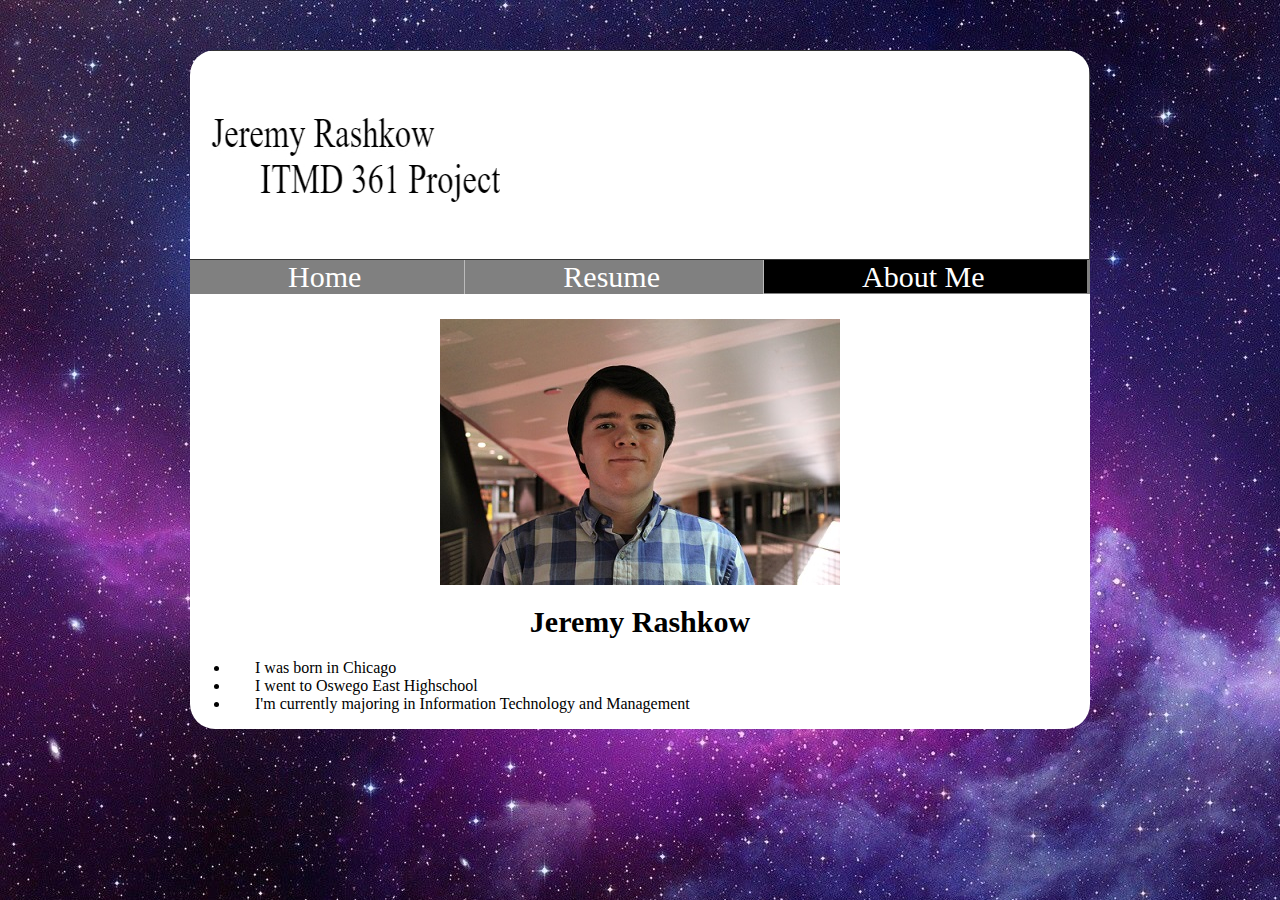
==== aboutme.html @ cdf49f78 "added active page styling to nav bar" ====
<!DOCTYPE html> 

<html lang ="en">

  <head>
	<!--
	ITMD-361 Project 1 Resume Page
	Author: Jeremy Rashkow
	Date Last Edited: 02/28/2018
	
	Filename: index.html   	  	
	-->

    <meta charset="UTF-8">
	<link href="project_02.css" rel="stylesheet" type="text/css" />
    <title>ITMD-361 Project</title>	
  </head>
	
  <body>

    <header id="banner">
      <img src="images/itmd_361_project_02_banner.jpg" alt="header"/>
    </header>
		
    <nav id="nav">
      <ul>
	    <li><a href="index.html">Home</a></li>
	    <li><a href="resume.html">Resume</a></li>
        <li><a class="active" href="aboutme.html">About Me</a></li>
      </ul>
    </nav>
		
    <section id="aboutme_sec_1">
      <img src="images/itmd-361-project-01-me.jpg" alt="Me"/>
      <h1>Jeremy Rashkow</h1>
      <ul>
        <li>I was born in Chicago</li>
	    <li>I went to Oswego East Highschool</li>
	    <li>I'm currently majoring in Information Technology and Management</li>
      </ul>
    </section>
		
  </body>
	
</html>
---- project_02.css ----
body
{
  background-image: url("images/page_background.jpg");
  margin-left: auto;
  margin-right: auto;
  width: 900px;
}

#banner
{
  margin-top: 50px;
  height: 210px;
  width: 900px;
}

#banner img
{
  padding: 0;
  border-radius: 25px 25px 0px 0px;
  height: 210px;
  width: 900px;
  margin: 0;
}

#nav ul
{
  background: gray;
  padding: 0;
  margin: 0;
  list-style: none;
  overflow: hidden;
}

#nav ul li
{
  float:left;
  font-size: 30px;
}

#nav ul li a
{
  color: white;
  text-align: center;
  text-decoration: none;
  padding-left: 98px;
  padding-right: 101px;
}

#nav ul li a:last-of-type
{
  padding-right: 103px;
}

#nav ul li:hover
{
  background: black;
}

#nav ul li a:hover
{
  background-color: black;
}

#nav li {
    border-right: 1px solid #bbb;
}

#nav li:last-child {
    border-right: none;
}

li a:hover:not(.active) {
    background-color: #111;
}

.active {
    background-color: black;
}

section
{
  padding:0;
  margin:0;
  overflow: auto;
  background: white;
}

#index_sec_1
{
  border-radius: 0px 0px 25px 25px;
}

#index_sec_1 h1
{
  font-size: 30px;
  text-align: center;
}

#index_sec_1 p
{
  font-size: 16px;
  text-align: left;
  padding-left: 15px;
}

#resume_education, #resume_experience, #resume_skills, #resume_activities, #resume_references
{
  padding-left: 25px;
}

#resume_education h3, #resume_experience h3, #resume_skills h3, #resume_activities h3, #resume_references h3
{
  padding-left: 20px;
}

#resume_education p, #resume_experience p, #resume_skills p, #resume_activities p, #resume_references p
{
  padding-left: 40px;
}

#resume_education ul, #resume_experience ul, #resume_skills ul, #resume_activities ul, #resume_references ul
{
  padding-left: 60px;
}

#resume_references
{
  border-radius: 0px 0px 25px 25px;
}

section:last-of-type
{
  margin-bottom: 50px;
} 


#aboutme_sec_1
{
  border-radius: 0px 0px 25px 25px;
}

#aboutme_sec_1 img
{
  padding-top: 25px;
  display: block;
  margin-left: auto;
  margin-right: auto;
}

#aboutme_sec_1 h1
{
  font-size: 30px;
  text-align: center;
}

#aboutme_sec_1 ul li
{
  padding-left: 25px;
}

iframe 
{
  border: none;
  display: block;
  height: 350px;
  margin-left: auto;
  margin-right: auto;
  padding-bottom: 20px;
  width: 700px;
}
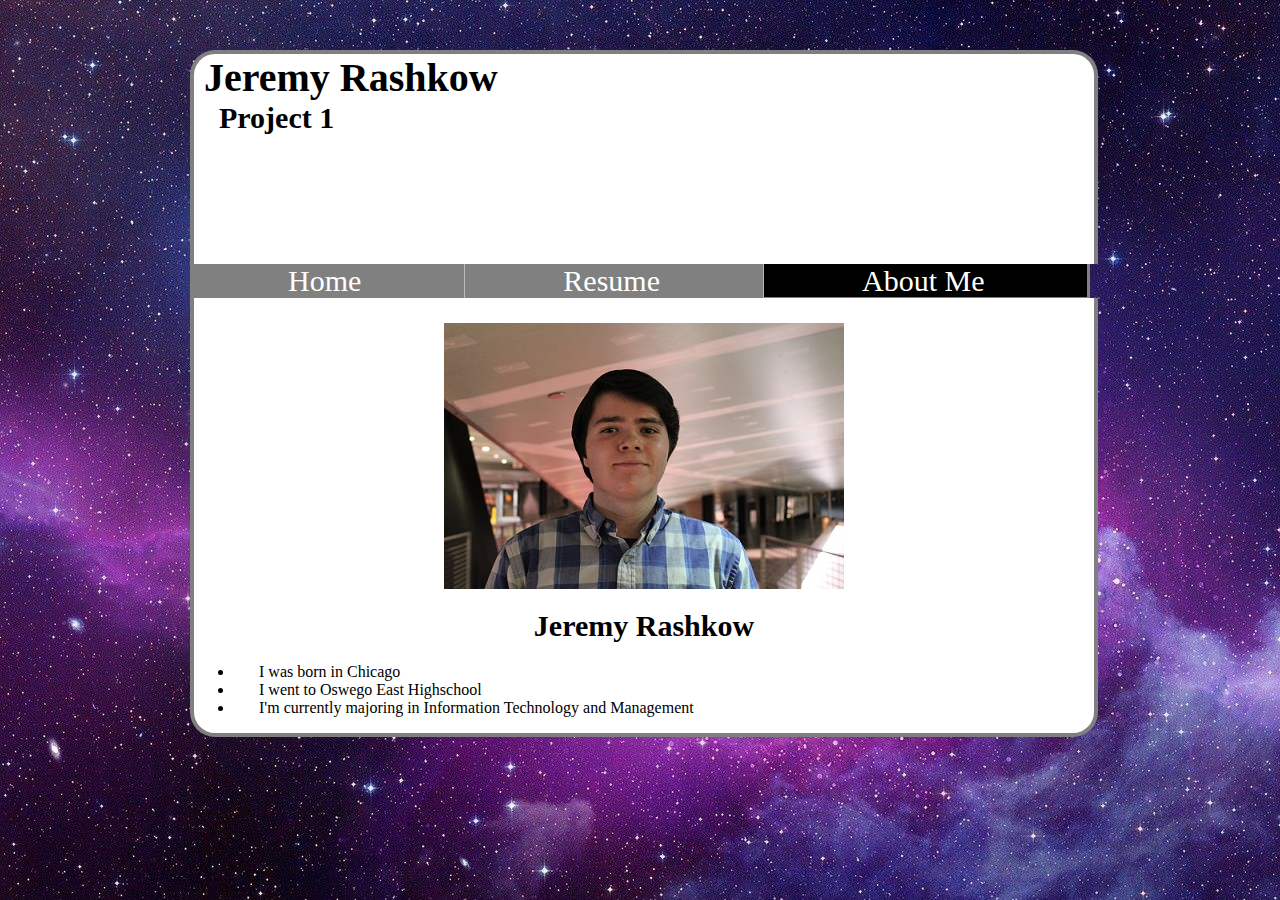
==== commit edd711a7: "took out banner image and added body border" ====
--- a/aboutme.html
+++ b/aboutme.html
@@ -19,7 +19,8 @@
   <body>
 
     <header id="banner">
-      <img src="images/itmd_361_project_02_banner.jpg" alt="header"/>
+      <h1>Jeremy Rashkow<h1/>
+	  <h3>Project 1</h3>     
     </header>
 		
     <nav id="nav">
--- a/project_02.css
+++ b/project_02.css
@@ -8,17 +8,28 @@
 
 #banner
 {
+  border: 4px solid gray;
+  border-bottom: none;
+  background-color: white;
+  border-radius: 25px 25px 0px 0px;
   margin-top: 50px;
   height: 210px;
+  overflow: hidden;
   width: 900px;
 }
 
-#banner img
+#banner h1
 {
-  padding: 0;
-  border-radius: 25px 25px 0px 0px;
-  height: 210px;
-  width: 900px;
+  font-size: 40px;
+  padding-left: 10px;
+  margin: 0;
+}
+
+#banner h3
+{
+  font-size: 30px;
+  padding-left: 25px;
+  padding-top: 0px;
   margin: 0;
 }
 
@@ -29,6 +40,7 @@
   margin: 0;
   list-style: none;
   overflow: hidden;
+  width: 900px;
 }
 
 #nav ul li
@@ -43,7 +55,7 @@
   text-align: center;
   text-decoration: none;
   padding-left: 98px;
-  padding-right: 101px;
+  padding-right: 102px;
 }
 
 #nav ul li a:last-of-type
@@ -79,15 +91,14 @@
 
 section
 {
+  border: 4px solid gray;
+  border-bottom:none;
+  border-top: none;
   padding:0;
   margin:0;
   overflow: auto;
   background: white;
-}
-
-#index_sec_1
-{
-  border-radius: 0px 0px 25px 25px;
+  width: 900px;
 }
 
 #index_sec_1 h1
@@ -123,21 +134,14 @@
   padding-left: 60px;
 }
 
-#resume_references
-{
-  border-radius: 0px 0px 25px 25px;
-}
 
 section:last-of-type
 {
+  border-radius: 0px 0px 25px 25px;
   margin-bottom: 50px;
+  border-bottom: 4px solid gray;
 } 
 
-
-#aboutme_sec_1
-{
-  border-radius: 0px 0px 25px 25px;
-}
 
 #aboutme_sec_1 img
 {
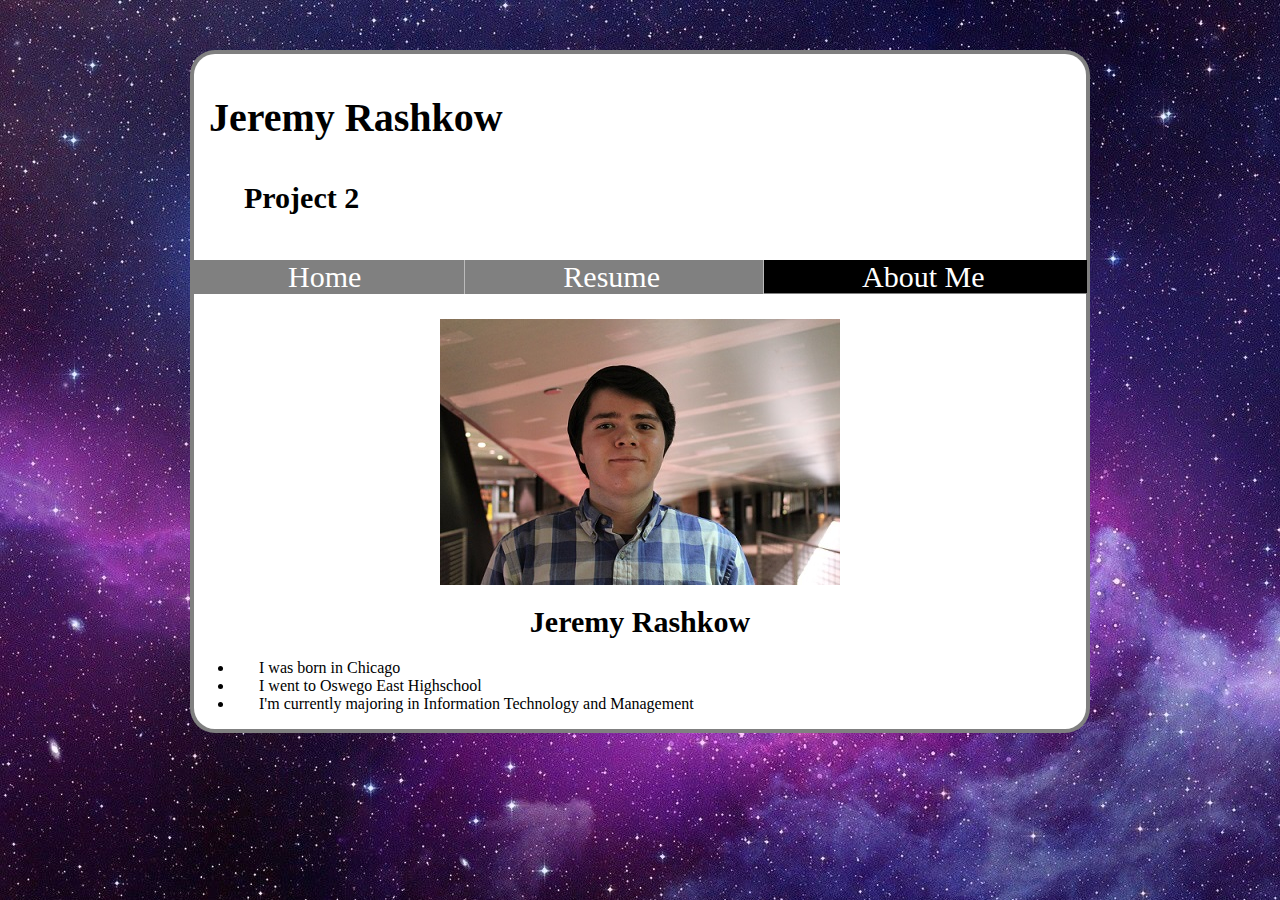
==== commit 2aadac20: "fixed css file path link" ====
--- a/aboutme.html
+++ b/aboutme.html
@@ -12,7 +12,7 @@
 	-->
 
     <meta charset="UTF-8">
-	<link href="project_02.css" rel="stylesheet" type="text/css" />
+	<link href="styles/project_02.css" rel="stylesheet" type="text/css" />
     <title>ITMD-361 Project</title>	
   </head>
 	
@@ -20,7 +20,7 @@
 
     <header id="banner">
       <h1>Jeremy Rashkow<h1/>
-	  <h3>Project 1</h3>     
+	  <h3>Project 2</h3>     
     </header>
 		
     <nav id="nav">
--- a/styles/project_02.css
+++ b/styles/project_02.css
@@ -0,0 +1,167 @@
+
+/*Body Styles*/
+body {
+  background-image: url("../images/page_background.jpg");
+  margin-left: auto;
+  margin-right: auto;
+  width: 900px;
+}
+
+/*Banner Styles*/
+#banner {
+  box-sizing: border-box;
+  border: 4px solid gray;
+  border-bottom: none;
+  background-color: white;
+  border-radius: 25px 25px 0px 0px;
+  margin-top: 50px;
+  height: 210px;
+  overflow: hidden;
+  width: 900px;
+}
+
+#banner h1 {
+  padding-top: 40px;
+  font-size: 40px;
+  padding-left: 15px;
+  margin: 0;
+}
+
+#banner h3 {
+  font-size: 30px;
+  padding-left: 50px;
+  padding-top: 0px;
+  margin: 0;
+}
+
+/*Navigation Styles*/
+#nav ul {
+  background: gray;
+  padding: 0;
+  margin: 0;
+  list-style: none;
+  overflow: hidden;
+  width: 900px;
+}
+
+#nav ul li {
+  float:left;
+  font-size: 30px;
+}
+
+#nav ul li a {
+  color: white;
+  text-align: center;
+  text-decoration: none;
+  padding-left: 98px;
+  padding-right: 102px;
+}
+
+#nav ul li a:last-of-type {
+  padding-right: 103px;
+}
+
+#nav ul li:hover {
+  background: black;
+}
+
+#nav ul li a:hover {
+  background-color: black;
+}
+
+#nav li {
+    border-right: 1px solid #bbb;
+}
+
+#nav li:last-child {
+    border-right: none;
+}
+
+li a:hover:not(.active) {
+    background-color: #111;
+}
+
+.active {
+    background-color: black;
+}
+
+/*Section Styles*/
+section {
+  box-sizing: border-box;
+  border: 4px solid gray;
+  border-bottom:none;
+  border-top: none;
+  padding:0;
+  margin:0;
+  overflow: hidden;
+  background: white;
+  width: 900px;
+}
+
+section:last-of-type {
+  border-radius: 0px 0px 25px 25px;
+  margin-bottom: 50px;
+  border-bottom: 4px solid gray;
+} 
+
+#resume_education, #resume_experience, #resume_skills, #resume_activities, #resume_references {
+  padding-left: 25px;
+}
+
+#resume_education, #resume_experience, #resume_skills, #resume_activities, #resume_references {
+  padding-left: 25px;
+}
+
+/*Heading Styles*/
+#resume_education h3, #resume_experience h3, #resume_skills h3, #resume_activities h3, #resume_references h3 {
+  padding-left: 20px;
+}
+
+#index_sec_1 h1 {
+  font-size: 30px;
+  text-align: center;
+}
+
+#aboutme_sec_1 h1 {
+  font-size: 30px;
+  text-align: center;
+}
+
+/*Paragraph Styles*/
+#index_sec_1 p {
+  font-size: 16px;
+  text-align: left;
+  padding-left: 15px;
+}
+
+#resume_education p, #resume_experience p, #resume_skills p, #resume_activities p, #resume_references p {
+  padding-left: 40px;
+}
+
+/*List Styles*/
+#resume_education ul, #resume_experience ul, #resume_skills ul, #resume_activities ul, #resume_references ul {
+  padding-left: 60px;
+}
+
+#aboutme_sec_1 ul li {
+  padding-left: 25px;
+}
+
+/*Image Styles*/
+#aboutme_sec_1 img {
+  padding-top: 25px;
+  display: block;
+  margin-left: auto;
+  margin-right: auto;
+}
+
+/*Video Link Styles*/
+iframe  {
+  border: none;
+  display: block;
+  height: 350px;
+  margin-left: auto;
+  margin-right: auto;
+  padding-bottom: 20px;
+  width: 700px;
+}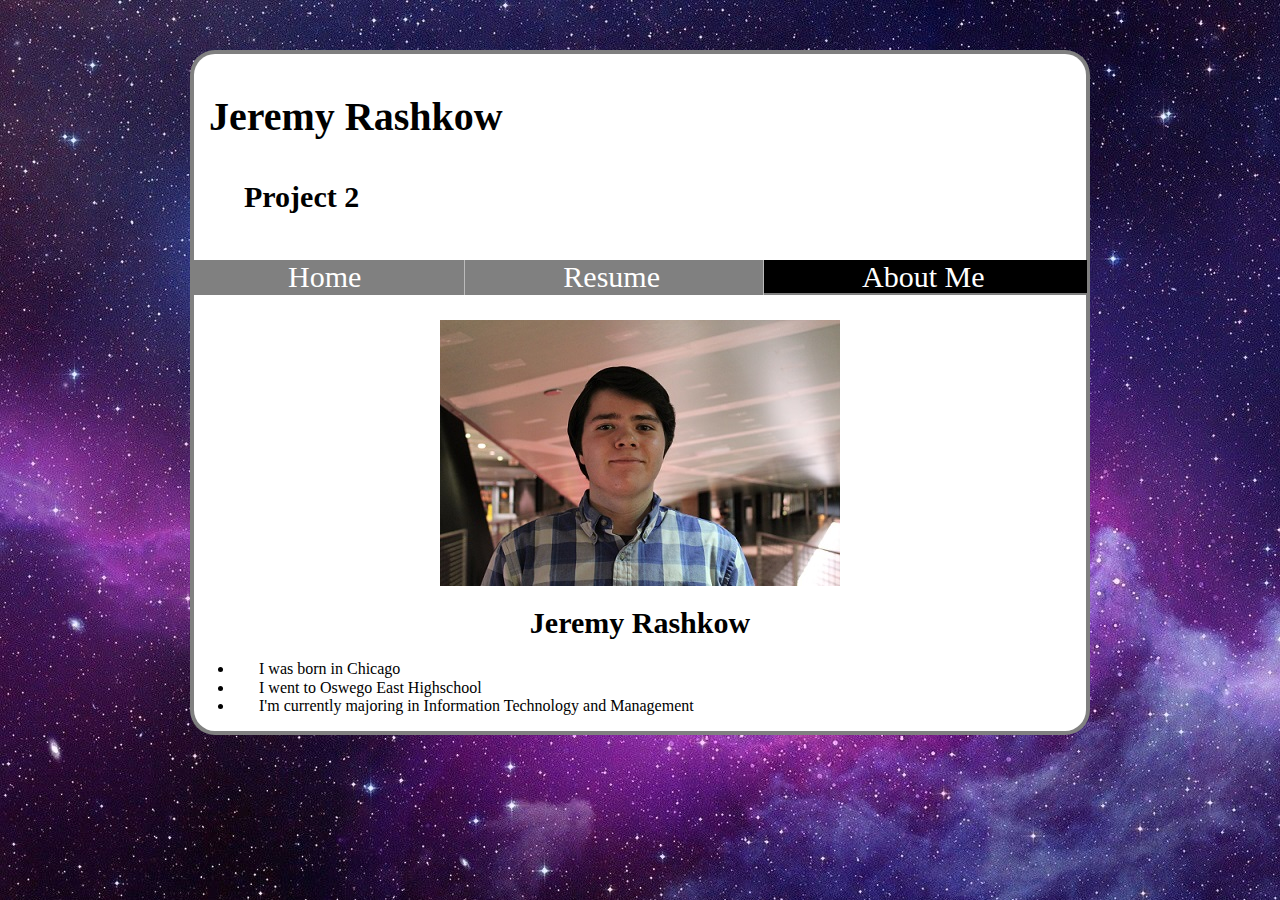
==== commit 37245937: "centered body" ====
--- a/aboutme.html
+++ b/aboutme.html
@@ -13,6 +13,7 @@
 
     <meta charset="UTF-8">
 	<link href="styles/project_02.css" rel="stylesheet" type="text/css" />
+	<link href="styles/normalize.css" rel="stylesheet" type="text/css" />
     <title>ITMD-361 Project</title>	
   </head>
 	
--- a/styles/project_02.css
+++ b/styles/project_02.css
@@ -2,8 +2,8 @@
 /*Body Styles*/
 body {
   background-image: url("../images/page_background.jpg");
-  margin-left: auto;
-  margin-right: auto;
+  display: block;
+  margin: 0 auto;
   width: 900px;
 }
 
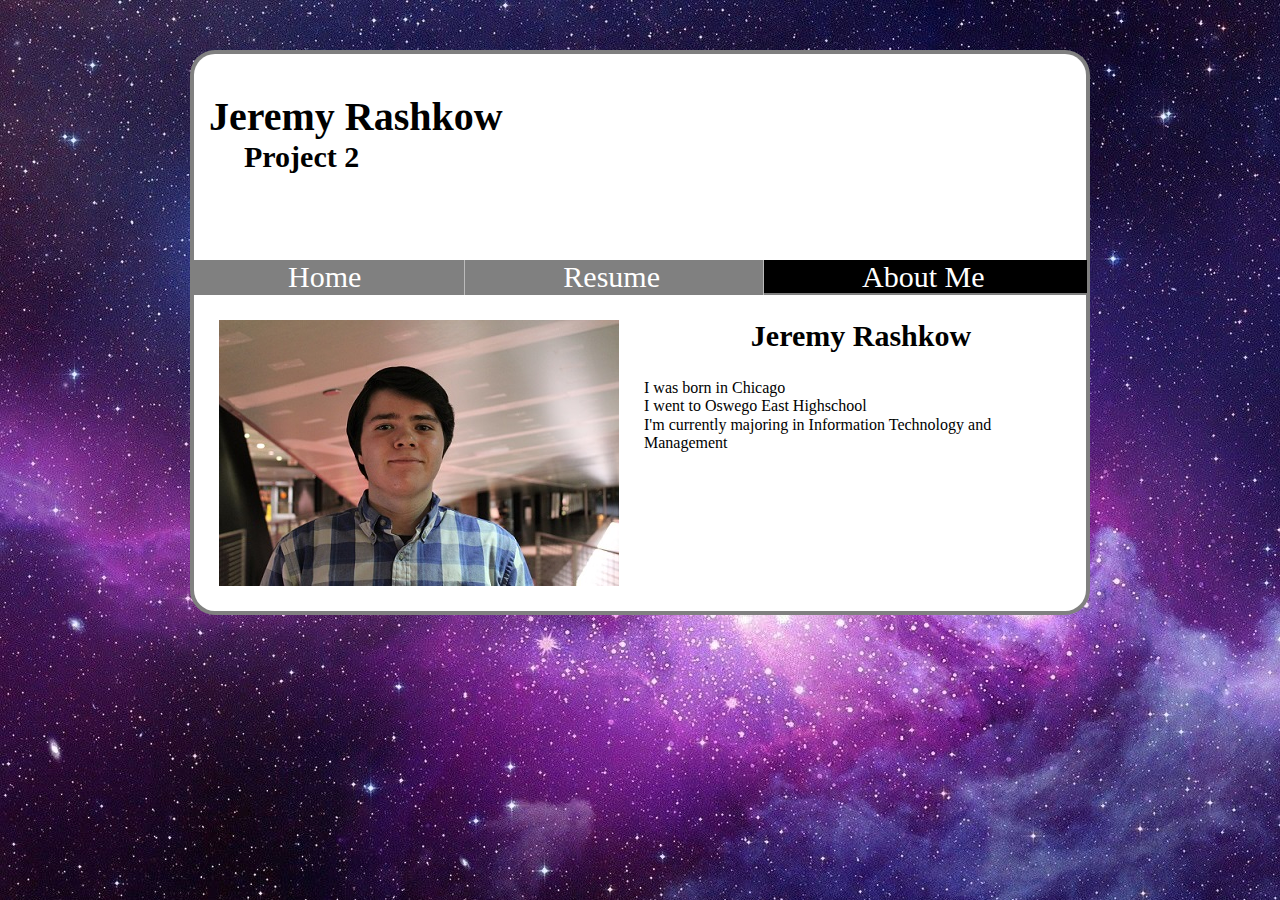
==== commit 76297198: "changed layout of aboutme page" ====
--- a/aboutme.html
+++ b/aboutme.html
@@ -10,7 +10,6 @@
 	
 	Filename: index.html   	  	
 	-->
-
     <meta charset="UTF-8">
 	<link href="styles/project_02.css" rel="stylesheet" type="text/css" />
 	<link href="styles/normalize.css" rel="stylesheet" type="text/css" />
@@ -18,23 +17,22 @@
   </head>
 	
   <body>
-
     <header id="banner">
-      <h1>Jeremy Rashkow<h1/>
+      <h1>Jeremy Rashkow</h1>
 	  <h3>Project 2</h3>     
     </header>
-		
+	
     <nav id="nav">
       <ul>
 	    <li><a href="index.html">Home</a></li>
 	    <li><a href="resume.html">Resume</a></li>
         <li><a class="active" href="aboutme.html">About Me</a></li>
       </ul>
-    </nav>
-		
+    </nav>	
+	
     <section id="aboutme_sec_1">
       <img src="images/itmd-361-project-01-me.jpg" alt="Me"/>
-      <h1>Jeremy Rashkow</h1>
+      <h2>Jeremy Rashkow</h2>
       <ul>
         <li>I was born in Chicago</li>
 	    <li>I went to Oswego East Highschool</li>
--- a/styles/project_02.css
+++ b/styles/project_02.css
@@ -2,6 +2,7 @@
 /*Body Styles*/
 body {
   background-image: url("../images/page_background.jpg");
+  background-attachment: fixed;
   display: block;
   margin: 0 auto;
   width: 900px;
@@ -15,6 +16,7 @@
   background-color: white;
   border-radius: 25px 25px 0px 0px;
   margin-top: 50px;
+  float: left;
   height: 210px;
   overflow: hidden;
   width: 900px;
@@ -70,19 +72,19 @@
 }
 
 #nav li {
-    border-right: 1px solid #bbb;
+  border-right: 1px solid #bbb;
 }
 
 #nav li:last-child {
-    border-right: none;
+  border-right: none;
 }
 
 li a:hover:not(.active) {
-    background-color: #111;
+  background-color: #111;
 }
 
 .active {
-    background-color: black;
+  background-color: black;
 }
 
 /*Section Styles*/
@@ -91,6 +93,7 @@
   border: 4px solid gray;
   border-bottom:none;
   border-top: none;
+  float: left;
   padding:0;
   margin:0;
   overflow: hidden;
@@ -117,14 +120,18 @@
   padding-left: 20px;
 }
 
-#index_sec_1 h1 {
+#index_sec_1 h2 {
   font-size: 30px;
   text-align: center;
 }
 
-#aboutme_sec_1 h1 {
+#aboutme_sec_1 h2 {
   font-size: 30px;
   text-align: center;
+}
+
+#aboutme_sec_1 {
+	padding-right: 8px;
 }
 
 /*Paragraph Styles*/
@@ -144,6 +151,7 @@
 }
 
 #aboutme_sec_1 ul li {
+  list-style-type: none;
   padding-left: 25px;
 }
 
@@ -151,8 +159,10 @@
 #aboutme_sec_1 img {
   padding-top: 25px;
   display: block;
-  margin-left: auto;
-  margin-right: auto;
+  float: left;
+  padding-left: 25px;
+  padding-right: 25px;
+  padding-bottom: 25px;
 }
 
 /*Video Link Styles*/
@@ -164,4 +174,4 @@
   margin-right: auto;
   padding-bottom: 20px;
   width: 700px;
-}+}
